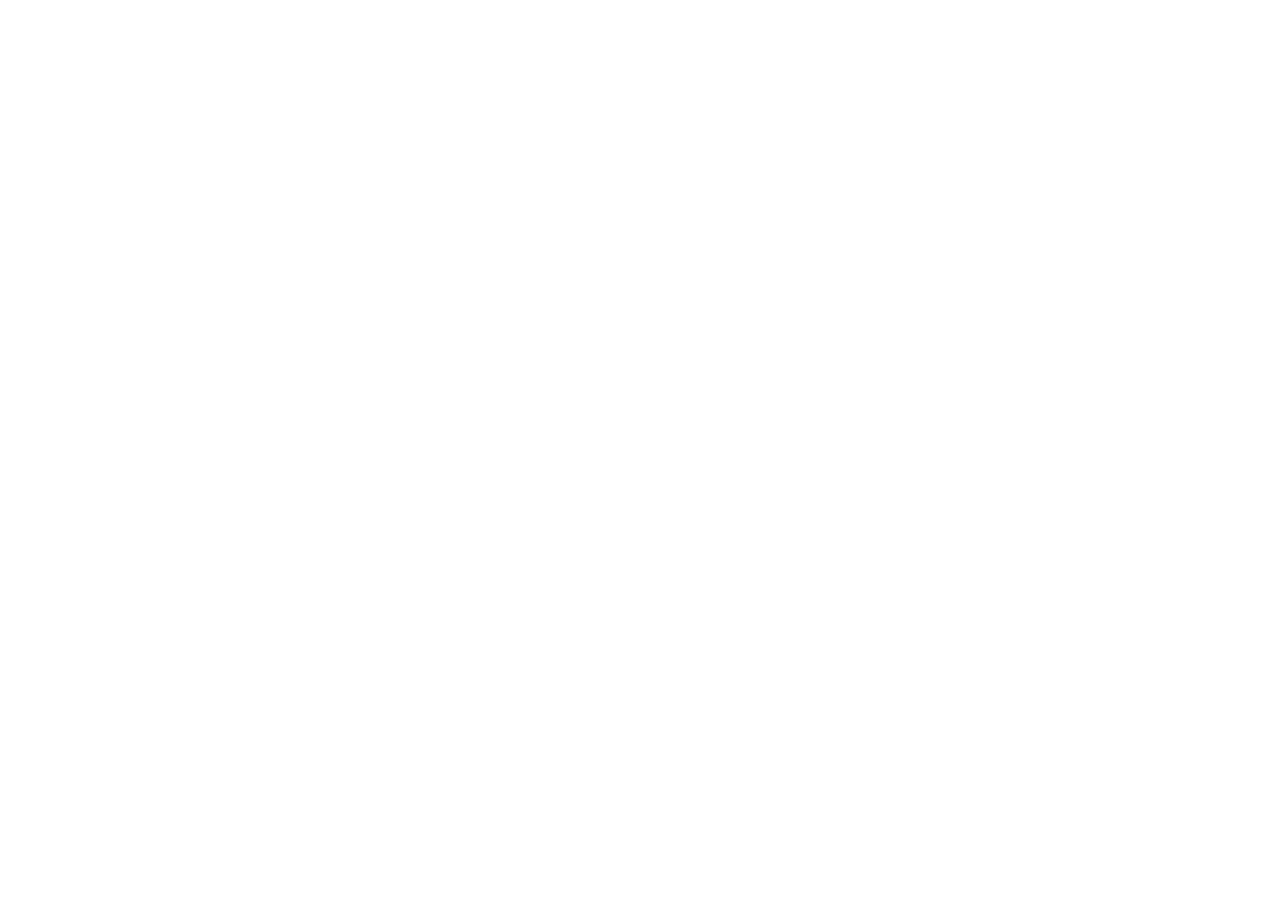
==== index.html @ b047905d "init commit" ====
<!DOCTYPE html>
<html>
<head>
	<title>Weather widget using canvas</title>
	<link rel="stylesheet" href="https://maxcdn.bootstrapcdn.com/bootstrap/3.3.7/css/bootstrap.min.css">
	<link rel="stylesheet" type="text/css" href="css/styles.css">
	<script src="https://ajax.googleapis.com/ajax/libs/jquery/2.2.4/jquery.min.js"></script>
	<script type="text/javascript" src="js/scripts.js"></script>
</head>
<body>

</body>
</html>
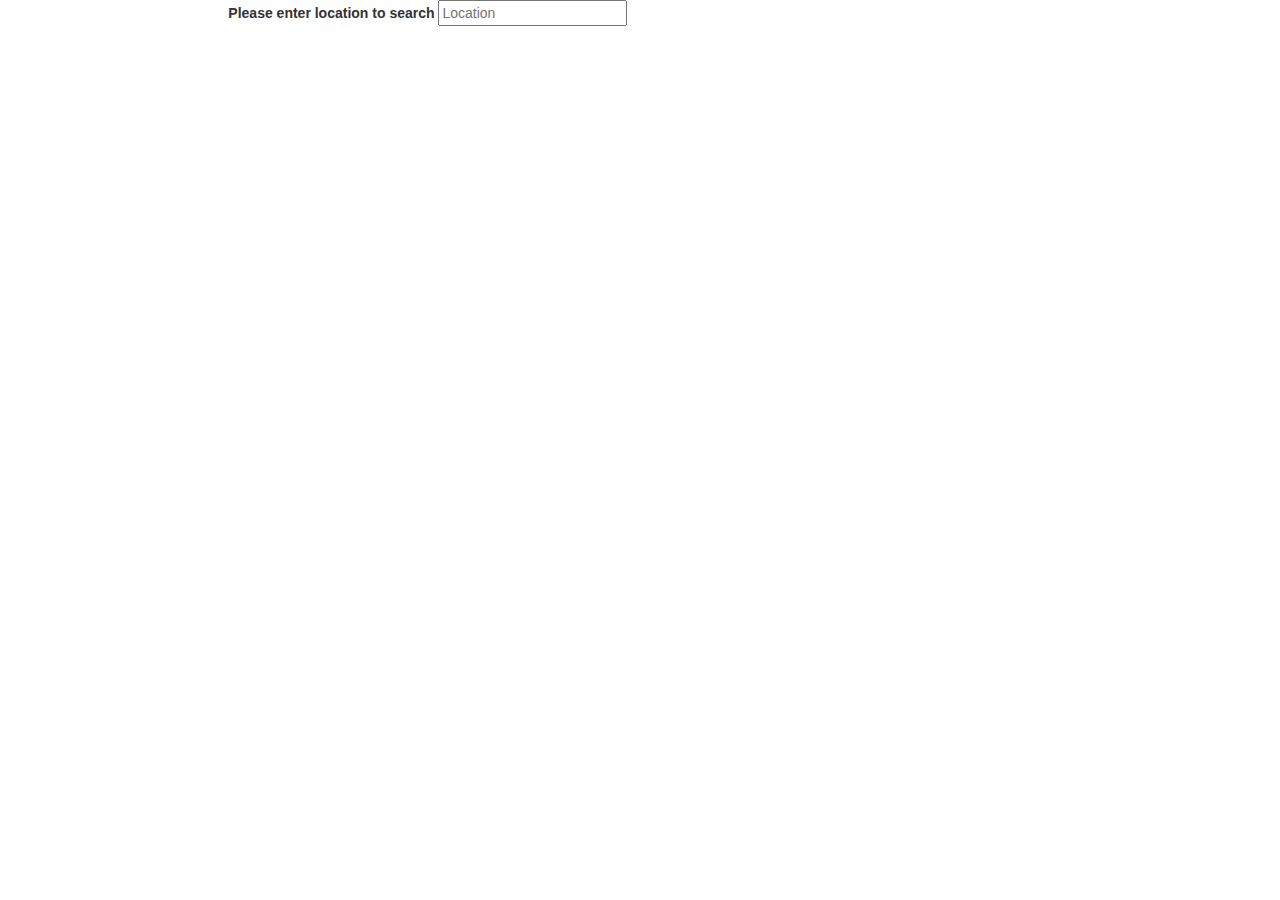
==== commit 440bfe7e: "weather widget added" ====
--- a/index.html
+++ b/index.html
@@ -4,10 +4,28 @@
 	<title>Weather widget using canvas</title>
 	<link rel="stylesheet" href="https://maxcdn.bootstrapcdn.com/bootstrap/3.3.7/css/bootstrap.min.css">
 	<link rel="stylesheet" type="text/css" href="css/styles.css">
-	<script src="https://ajax.googleapis.com/ajax/libs/jquery/2.2.4/jquery.min.js"></script>
+	<!-- <script src="https://ajax.googleapis.com/ajax/libs/jquery/3.1.1/jquery.min.js"></script> -->
+	<script type="text/javascript" src="js/config.js"></script>
+	<script type="text/javascript" src="js/jquery.js"></script>
 	<script type="text/javascript" src="js/scripts.js"></script>
 </head>
 <body>
+<div class='col-sm-8 col-sm-offset-2'>
+	<form id='weather-form'>
+		<label>Please enter location to search</label>
+		<input type="text" id="location" placeholder="Location">
+	</form>
 
+	<div id="currTemp">
+	</div>
+	<div class='canvas-wrapper'>
+		<canvas id="weather-canvas">
+		<!-- put the temperature in here -->
+		</canvas>
+		<div class="degrees"></div>
+		<div class="weather-description"></div>
+	</div>
+	<div class="weather-week"></div>
+</div>
 </body>
 </html>--- a/css/styles.css
+++ b/css/styles.css
@@ -0,0 +1,45 @@
+.canvas-wrapper{
+	position: relative;
+
+}
+
+
+canvas {
+	position: absolute;
+	left: 30px;
+}
+
+.degrees{
+	position: absolute;
+	top: 60px;
+	left: 120px;
+	width: 130px;
+	/* border: 1px solid black; */
+	text-align: center;
+}
+
+.weather-description{
+	text-align: center;
+	position: absolute;
+	top: 80px;
+	left: 120px;
+	width: 130px;
+	/* border: 1px solid black; */
+}
+.weather-week{
+	position: absolute;
+	top: 250px;
+	left: 65px;
+}
+.weather-week div{
+	display: inline-block;
+	border: 1px solid black;
+	/* margin: 10px; */
+	padding: 10px;
+	text-align: center;
+
+}
+
+.col-sm-6{
+	position: relative;
+}